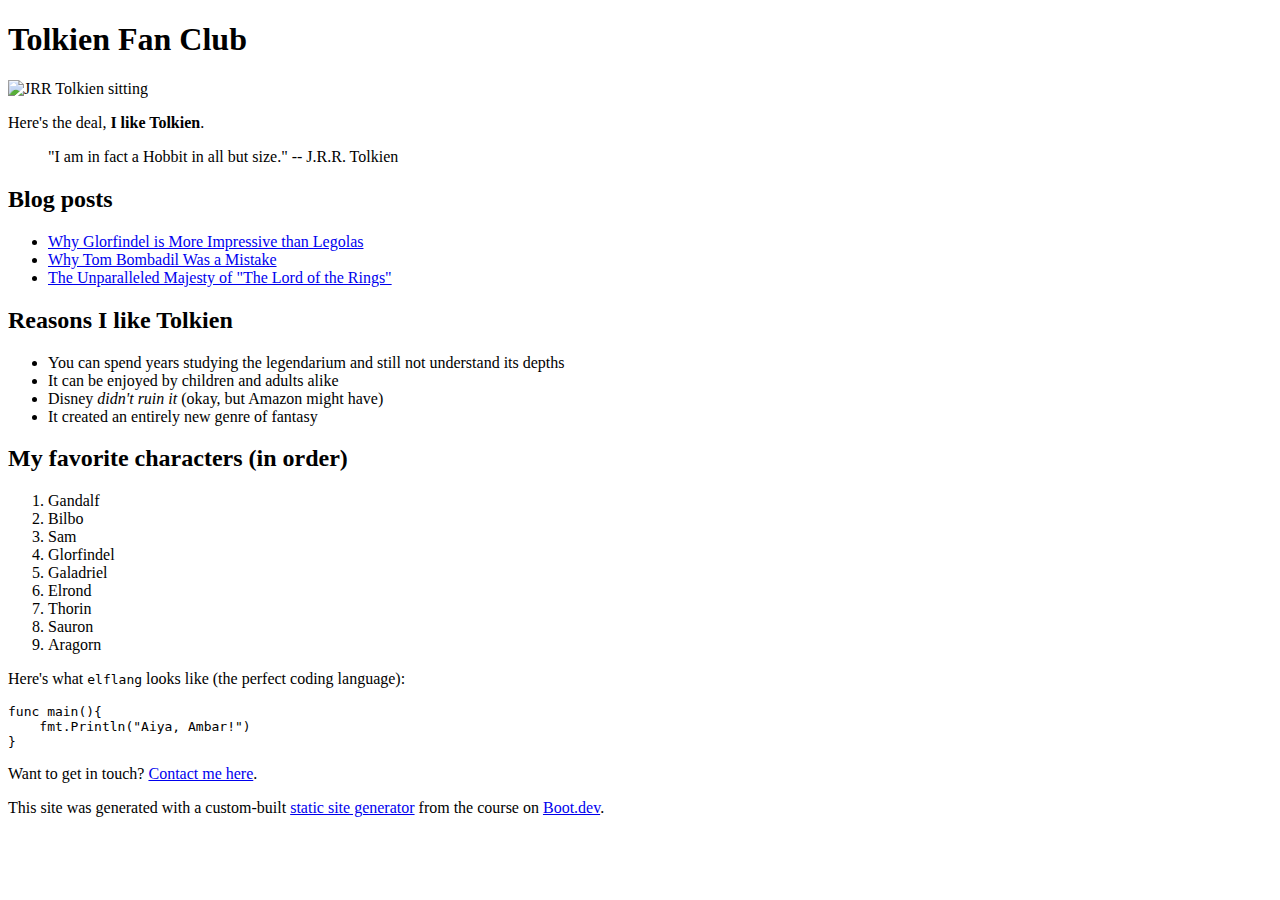
==== docs/index.html @ a81cfb0c "reworks for publishing website in github pages" ====
<!doctype html>
<html>
  <head>
    <meta charset="utf-8" />
    <meta name="viewport" content="width=device-width, initial-scale=1" />
    <title>Tolkien Fan Club</title>
    <link href="/ssg/index.css" rel="stylesheet" />
  </head>

  <body>
    <article><div><h1>Tolkien Fan Club</h1><p><img src="/ssg/images/tolkien.png" alt="JRR Tolkien sitting"></img></p><p>Here's the deal, <b>I like Tolkien</b>.</p><blockquote>"I am in fact a Hobbit in all but size."   -- J.R.R. Tolkien</blockquote><h2>Blog posts</h2><ul><li><a href="/ssg/blog/glorfindel">Why Glorfindel is More Impressive than Legolas</a></li><li><a href="/ssg/blog/tom">Why Tom Bombadil Was a Mistake</a></li><li><a href="/ssg/blog/majesty">The Unparalleled Majesty of "The Lord of the Rings"</a></li></ul><h2>Reasons I like Tolkien</h2><ul><li>You can spend years studying the legendarium and still not understand its depths</li><li>It can be enjoyed by children and adults alike</li><li>Disney <i>didn't ruin it</i> (okay, but Amazon might have)</li><li>It created an entirely new genre of fantasy</li></ul><h2>My favorite characters (in order)</h2><ol><li>Gandalf</li><li>Bilbo</li><li>Sam</li><li>Glorfindel</li><li>Galadriel</li><li>Elrond</li><li>Thorin</li><li>Sauron</li><li>Aragorn</li></ol><p>Here's what <code>elflang</code> looks like (the perfect coding language):</p><pre><code>func main(){
    fmt.Println("Aiya, Ambar!")
}
</code></pre><p>Want to get in touch? <a href="/ssg/contact">Contact me here</a>.</p><p>This site was generated with a custom-built <a href="https://www.boot.dev/courses/build-static-site-generator-python">static site generator</a> from the course on <a href="https://www.boot.dev">Boot.dev</a>.</p></div></article>
  </body>
</html>
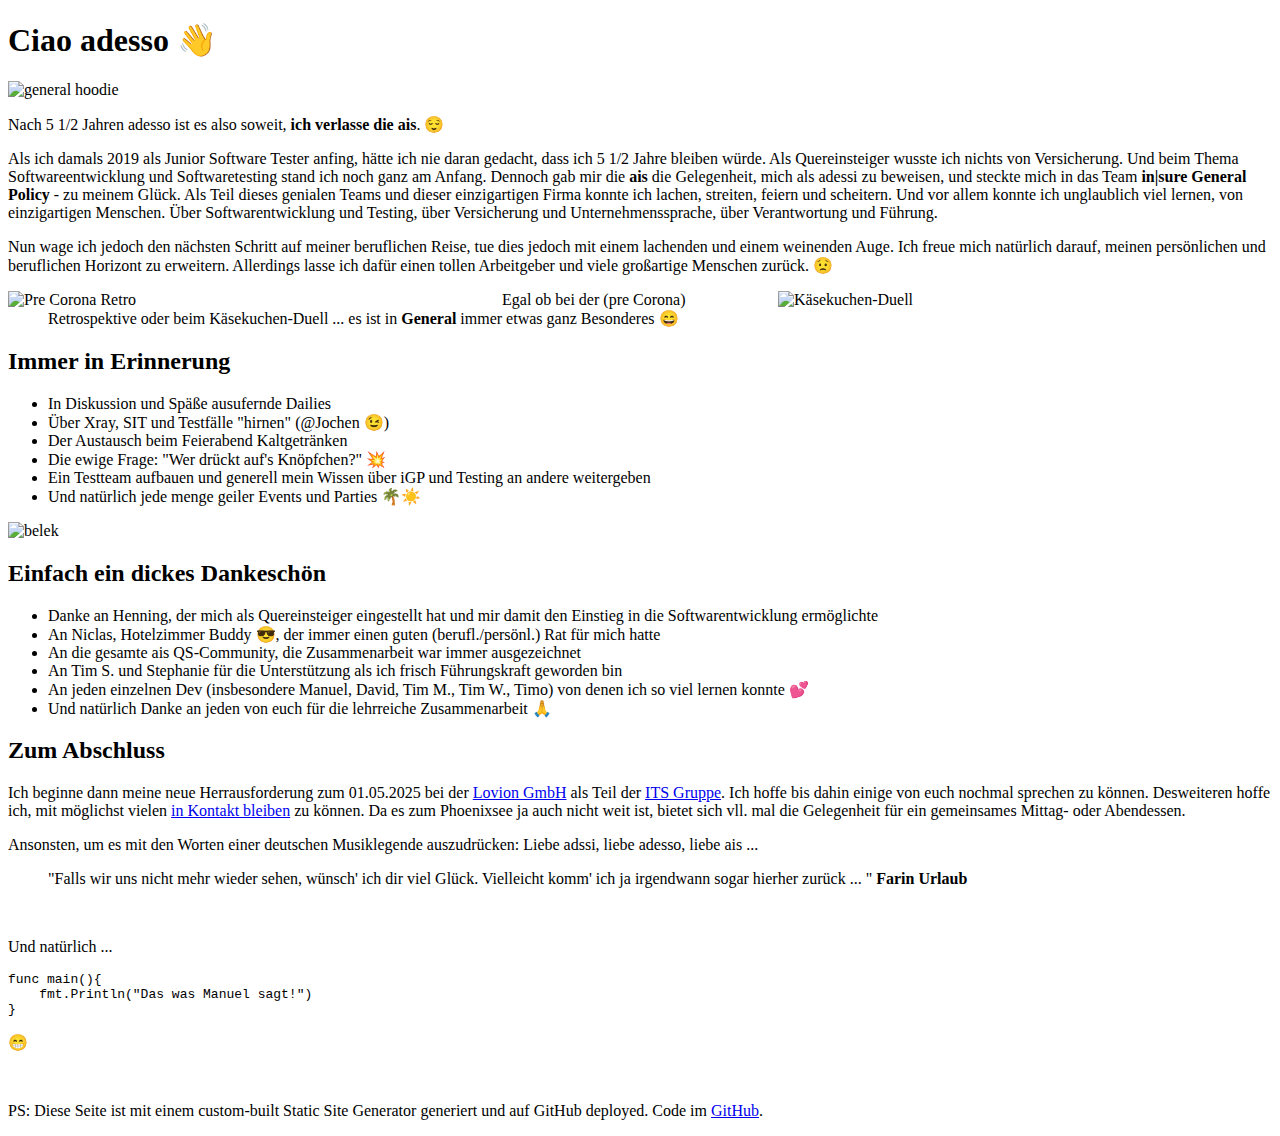
==== commit a56d1163: "ciao webpage" ====
--- a/docs/index.html
+++ b/docs/index.html
@@ -3,14 +3,14 @@
   <head>
     <meta charset="utf-8" />
     <meta name="viewport" content="width=device-width, initial-scale=1" />
-    <title>Tolkien Fan Club</title>
-    <link href="/ssg/index.css" rel="stylesheet" />
+    <title>Ciao adesso 👋</title>
+    <link href="/index.css" rel="stylesheet" />
   </head>
 
   <body>
-    <article><div><h1>Tolkien Fan Club</h1><p><img src="/ssg/images/tolkien.png" alt="JRR Tolkien sitting"></img></p><p>Here's the deal, <b>I like Tolkien</b>.</p><blockquote>"I am in fact a Hobbit in all but size."   -- J.R.R. Tolkien</blockquote><h2>Blog posts</h2><ul><li><a href="/ssg/blog/glorfindel">Why Glorfindel is More Impressive than Legolas</a></li><li><a href="/ssg/blog/tom">Why Tom Bombadil Was a Mistake</a></li><li><a href="/ssg/blog/majesty">The Unparalleled Majesty of "The Lord of the Rings"</a></li></ul><h2>Reasons I like Tolkien</h2><ul><li>You can spend years studying the legendarium and still not understand its depths</li><li>It can be enjoyed by children and adults alike</li><li>Disney <i>didn't ruin it</i> (okay, but Amazon might have)</li><li>It created an entirely new genre of fantasy</li></ul><h2>My favorite characters (in order)</h2><ol><li>Gandalf</li><li>Bilbo</li><li>Sam</li><li>Glorfindel</li><li>Galadriel</li><li>Elrond</li><li>Thorin</li><li>Sauron</li><li>Aragorn</li></ol><p>Here's what <code>elflang</code> looks like (the perfect coding language):</p><pre><code>func main(){
-    fmt.Println("Aiya, Ambar!")
+    <article><div><h1>Ciao adesso 👋</h1><p><img src="/images/hoodie.PNG" alt="general hoodie"></img></p><p>Nach 5 1/2 Jahren adesso ist es also soweit, <b>ich verlasse die ais</b>. 😌</p><p>Als ich damals 2019 als Junior Software Tester anfing, hätte ich nie daran gedacht, dass ich 5 1/2 Jahre bleiben würde. Als Quereinsteiger wusste ich nichts von Versicherung. Und beim Thema Softwareentwicklung und Softwaretesting stand ich noch ganz am Anfang. Dennoch gab mir die <b>ais</b> die Gelegenheit, mich als adessi zu beweisen, und steckte mich in das Team <b>in|sure General Policy</b> - zu meinem Glück.  Als Teil dieses genialen Teams und dieser einzigartigen Firma konnte ich lachen, streiten, feiern und scheitern. Und vor allem konnte ich unglaublich viel lernen, von einzigartigen Menschen. Über Softwarentwicklung und Testing, über Versicherung und Unternehmenssprache, über Verantwortung und Führung.</p><p>Nun wage ich jedoch den nächsten Schritt auf meiner beruflichen Reise, tue dies jedoch mit einem lachenden und einem weinenden Auge. Ich freue mich natürlich darauf, meinen persönlichen und beruflichen Horizont zu erweitern. Allerdings lasse ich dafür einen tollen Arbeitgeber und viele großartige Menschen zurück. 😟</p><p><img align="left" alt="Pre Corona Retro" src="/images/retro.PNG" width="494px" /> <img align="right" alt="Käsekuchen-Duell" src="/images/kuchen.PNG" width="494px" /></p><blockquote>Egal ob bei der (pre Corona) Retrospektive oder beim Käsekuchen-Duell ... es ist in <b>General</b> immer etwas ganz Besonderes 😄</blockquote><h2>Immer in Erinnerung</h2><ul><li>In Diskussion und Späße ausufernde Dailies </li><li>Über Xray, SIT und Testfälle "hirnen" (@Jochen 😉)</li><li>Der Austausch beim Feierabend Kaltgetränken</li><li>Die ewige Frage: "Wer drückt auf's Knöpfchen?" 💥</li><li>Ein Testteam aufbauen und generell mein Wissen über iGP und Testing an andere weitergeben</li><li>Und natürlich jede menge geiler Events und Parties 🌴☀️</li></ul><p><img src="/images/party.PNG" alt="belek"></img></p><h2>Einfach ein dickes Dankeschön</h2><ul><li>Danke an Henning, der mich als Quereinsteiger eingestellt hat und mir damit den Einstieg in die Softwarentwicklung ermöglichte</li><li>An Niclas, Hotelzimmer Buddy 😎, der immer einen guten (berufl./persönl.) Rat für mich hatte </li><li>An die gesamte ais QS-Community, die Zusammenarbeit war immer ausgezeichnet</li><li>An Tim S. und Stephanie für die Unterstützung als ich frisch Führungskraft geworden bin</li><li>An jeden einzelnen Dev (insbesondere Manuel, David, Tim M., Tim W., Timo) von denen ich so viel lernen konnte 💕</li><li>Und natürlich Danke an jeden von euch für die lehrreiche Zusammenarbeit 🙏</li></ul><h2>Zum Abschluss</h2><p>Ich beginne dann meine neue Herrausforderung zum 01.05.2025 bei der <a href="https://lovion.de/">Lovion GmbH</a> als Teil der <a href="https://its-service.de/">ITS Gruppe</a>. Ich hoffe bis dahin einige von euch nochmal sprechen zu können. Desweiteren hoffe ich, mit möglichst vielen <a href="/contact">in Kontakt bleiben</a> zu können. Da es zum Phoenixsee ja auch nicht weit ist, bietet sich vll. mal die Gelegenheit für ein gemeinsames Mittag- oder Abendessen.</p><p>Ansonsten, um es mit den Worten einer deutschen Musiklegende auszudrücken: Liebe adssi, liebe adesso, liebe ais ...</p><blockquote>"Falls wir uns nicht mehr wieder sehen, wünsch' ich dir viel Glück. Vielleicht komm' ich ja irgendwann sogar hierher zurück ... "  <b>Farin Urlaub</b></blockquote><p></br></p><p>Und natürlich ...</p><pre><code>func main(){
+    fmt.Println("Das was Manuel sagt!")
 }
-</code></pre><p>Want to get in touch? <a href="/ssg/contact">Contact me here</a>.</p><p>This site was generated with a custom-built <a href="https://www.boot.dev/courses/build-static-site-generator-python">static site generator</a> from the course on <a href="https://www.boot.dev">Boot.dev</a>.</p></div></article>
+</code></pre><p>😁</p><p></br></p><p>PS: Diese Seite ist mit einem custom-built Static Site Generator generiert und auf GitHub deployed. Code im <a href="https://github.com/fmichalzik/ssg">GitHub</a>.</p></div></article>
   </body>
 </html>
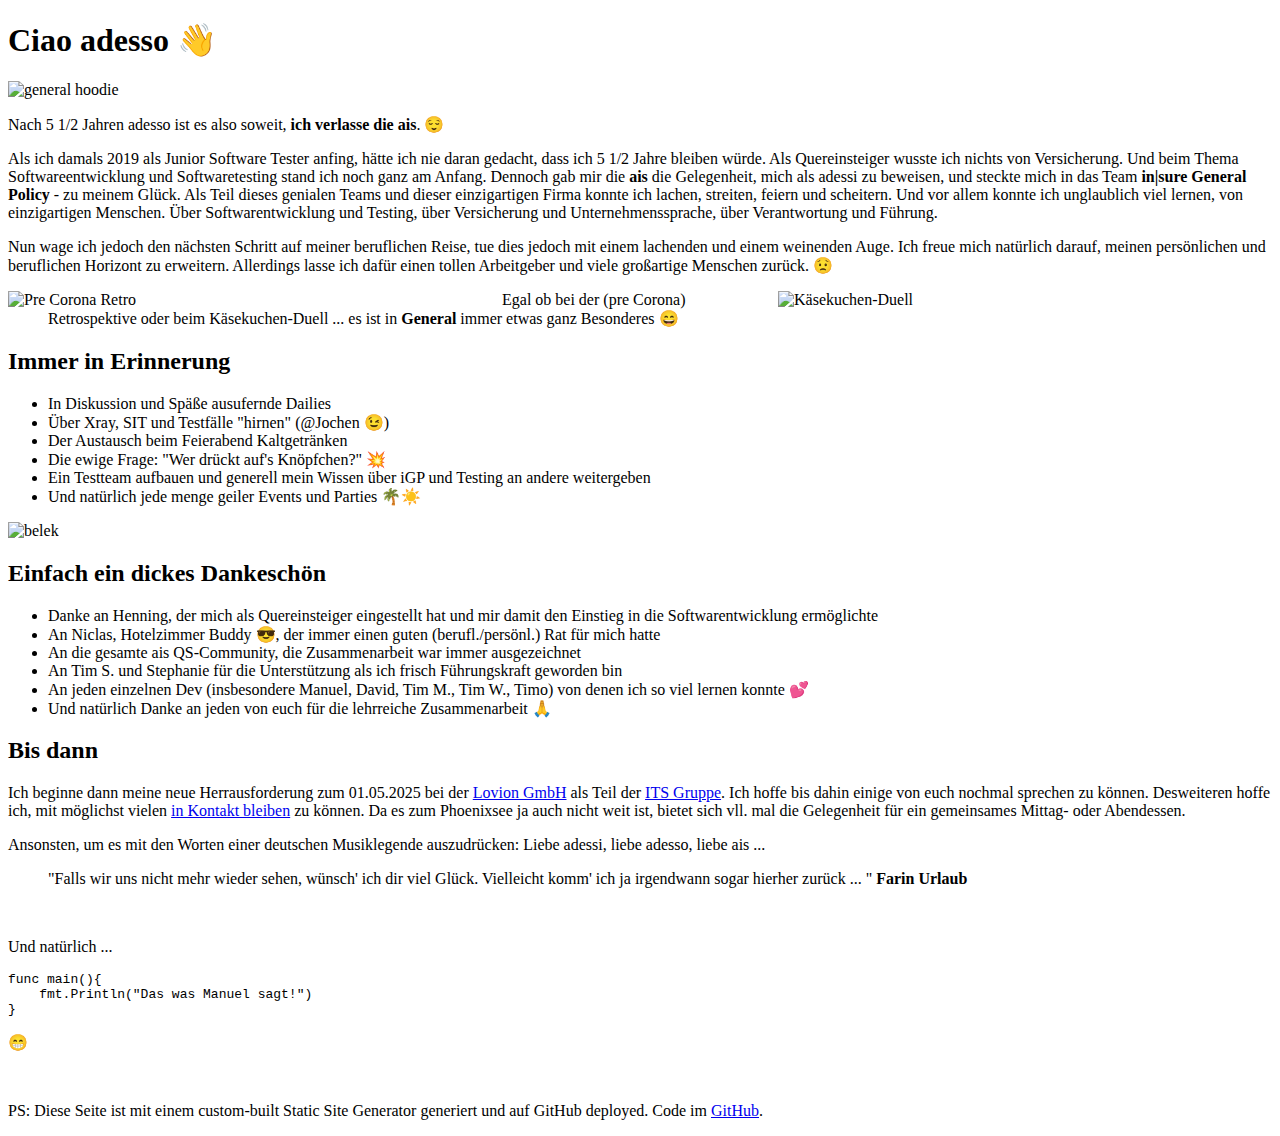
==== commit 089a1199: "build" ====
--- a/docs/index.html
+++ b/docs/index.html
@@ -4,11 +4,11 @@
     <meta charset="utf-8" />
     <meta name="viewport" content="width=device-width, initial-scale=1" />
     <title>Ciao adesso 👋</title>
-    <link href="/index.css" rel="stylesheet" />
+    <link href="/ssg/index.css" rel="stylesheet" />
   </head>
 
   <body>
-    <article><div><h1>Ciao adesso 👋</h1><p><img src="/images/hoodie.PNG" alt="general hoodie"></img></p><p>Nach 5 1/2 Jahren adesso ist es also soweit, <b>ich verlasse die ais</b>. 😌</p><p>Als ich damals 2019 als Junior Software Tester anfing, hätte ich nie daran gedacht, dass ich 5 1/2 Jahre bleiben würde. Als Quereinsteiger wusste ich nichts von Versicherung. Und beim Thema Softwareentwicklung und Softwaretesting stand ich noch ganz am Anfang. Dennoch gab mir die <b>ais</b> die Gelegenheit, mich als adessi zu beweisen, und steckte mich in das Team <b>in|sure General Policy</b> - zu meinem Glück.  Als Teil dieses genialen Teams und dieser einzigartigen Firma konnte ich lachen, streiten, feiern und scheitern. Und vor allem konnte ich unglaublich viel lernen, von einzigartigen Menschen. Über Softwarentwicklung und Testing, über Versicherung und Unternehmenssprache, über Verantwortung und Führung.</p><p>Nun wage ich jedoch den nächsten Schritt auf meiner beruflichen Reise, tue dies jedoch mit einem lachenden und einem weinenden Auge. Ich freue mich natürlich darauf, meinen persönlichen und beruflichen Horizont zu erweitern. Allerdings lasse ich dafür einen tollen Arbeitgeber und viele großartige Menschen zurück. 😟</p><p><img align="left" alt="Pre Corona Retro" src="/images/retro.PNG" width="494px" /> <img align="right" alt="Käsekuchen-Duell" src="/images/kuchen.PNG" width="494px" /></p><blockquote>Egal ob bei der (pre Corona) Retrospektive oder beim Käsekuchen-Duell ... es ist in <b>General</b> immer etwas ganz Besonderes 😄</blockquote><h2>Immer in Erinnerung</h2><ul><li>In Diskussion und Späße ausufernde Dailies </li><li>Über Xray, SIT und Testfälle "hirnen" (@Jochen 😉)</li><li>Der Austausch beim Feierabend Kaltgetränken</li><li>Die ewige Frage: "Wer drückt auf's Knöpfchen?" 💥</li><li>Ein Testteam aufbauen und generell mein Wissen über iGP und Testing an andere weitergeben</li><li>Und natürlich jede menge geiler Events und Parties 🌴☀️</li></ul><p><img src="/images/party.PNG" alt="belek"></img></p><h2>Einfach ein dickes Dankeschön</h2><ul><li>Danke an Henning, der mich als Quereinsteiger eingestellt hat und mir damit den Einstieg in die Softwarentwicklung ermöglichte</li><li>An Niclas, Hotelzimmer Buddy 😎, der immer einen guten (berufl./persönl.) Rat für mich hatte </li><li>An die gesamte ais QS-Community, die Zusammenarbeit war immer ausgezeichnet</li><li>An Tim S. und Stephanie für die Unterstützung als ich frisch Führungskraft geworden bin</li><li>An jeden einzelnen Dev (insbesondere Manuel, David, Tim M., Tim W., Timo) von denen ich so viel lernen konnte 💕</li><li>Und natürlich Danke an jeden von euch für die lehrreiche Zusammenarbeit 🙏</li></ul><h2>Zum Abschluss</h2><p>Ich beginne dann meine neue Herrausforderung zum 01.05.2025 bei der <a href="https://lovion.de/">Lovion GmbH</a> als Teil der <a href="https://its-service.de/">ITS Gruppe</a>. Ich hoffe bis dahin einige von euch nochmal sprechen zu können. Desweiteren hoffe ich, mit möglichst vielen <a href="/contact">in Kontakt bleiben</a> zu können. Da es zum Phoenixsee ja auch nicht weit ist, bietet sich vll. mal die Gelegenheit für ein gemeinsames Mittag- oder Abendessen.</p><p>Ansonsten, um es mit den Worten einer deutschen Musiklegende auszudrücken: Liebe adssi, liebe adesso, liebe ais ...</p><blockquote>"Falls wir uns nicht mehr wieder sehen, wünsch' ich dir viel Glück. Vielleicht komm' ich ja irgendwann sogar hierher zurück ... "  <b>Farin Urlaub</b></blockquote><p></br></p><p>Und natürlich ...</p><pre><code>func main(){
+    <article><div><h1>Ciao adesso 👋</h1><p><img src="/ssg/images/hoodie.PNG" alt="general hoodie"></img></p><p>Nach 5 1/2 Jahren adesso ist es also soweit, <b>ich verlasse die ais</b>. 😌</p><p>Als ich damals 2019 als Junior Software Tester anfing, hätte ich nie daran gedacht, dass ich 5 1/2 Jahre bleiben würde. Als Quereinsteiger wusste ich nichts von Versicherung. Und beim Thema Softwareentwicklung und Softwaretesting stand ich noch ganz am Anfang. Dennoch gab mir die <b>ais</b> die Gelegenheit, mich als adessi zu beweisen, und steckte mich in das Team <b>in|sure General Policy</b> - zu meinem Glück.  Als Teil dieses genialen Teams und dieser einzigartigen Firma konnte ich lachen, streiten, feiern und scheitern. Und vor allem konnte ich unglaublich viel lernen, von einzigartigen Menschen. Über Softwarentwicklung und Testing, über Versicherung und Unternehmenssprache, über Verantwortung und Führung.</p><p>Nun wage ich jedoch den nächsten Schritt auf meiner beruflichen Reise, tue dies jedoch mit einem lachenden und einem weinenden Auge. Ich freue mich natürlich darauf, meinen persönlichen und beruflichen Horizont zu erweitern. Allerdings lasse ich dafür einen tollen Arbeitgeber und viele großartige Menschen zurück. 😟</p><p><img align="left" alt="Pre Corona Retro" src="/ssg/images/retro.PNG" width="494px" /> <img align="right" alt="Käsekuchen-Duell" src="/ssg/images/kuchen.PNG" width="494px" /></p><blockquote>Egal ob bei der (pre Corona) Retrospektive oder beim Käsekuchen-Duell ... es ist in <b>General</b> immer etwas ganz Besonderes 😄</blockquote><h2>Immer in Erinnerung</h2><ul><li>In Diskussion und Späße ausufernde Dailies </li><li>Über Xray, SIT und Testfälle "hirnen" (@Jochen 😉)</li><li>Der Austausch beim Feierabend Kaltgetränken</li><li>Die ewige Frage: "Wer drückt auf's Knöpfchen?" 💥</li><li>Ein Testteam aufbauen und generell mein Wissen über iGP und Testing an andere weitergeben</li><li>Und natürlich jede menge geiler Events und Parties 🌴☀️</li></ul><p><img src="/ssg/images/party.PNG" alt="belek"></img></p><h2>Einfach ein dickes Dankeschön</h2><ul><li>Danke an Henning, der mich als Quereinsteiger eingestellt hat und mir damit den Einstieg in die Softwarentwicklung ermöglichte</li><li>An Niclas, Hotelzimmer Buddy 😎, der immer einen guten (berufl./persönl.) Rat für mich hatte </li><li>An die gesamte ais QS-Community, die Zusammenarbeit war immer ausgezeichnet</li><li>An Tim S. und Stephanie für die Unterstützung als ich frisch Führungskraft geworden bin</li><li>An jeden einzelnen Dev (insbesondere Manuel, David, Tim M., Tim W., Timo) von denen ich so viel lernen konnte 💕</li><li>Und natürlich Danke an jeden von euch für die lehrreiche Zusammenarbeit 🙏</li></ul><h2>Bis dann</h2><p>Ich beginne dann meine neue Herrausforderung zum 01.05.2025 bei der <a href="https://lovion.de/">Lovion GmbH</a> als Teil der <a href="https://its-service.de/">ITS Gruppe</a>. Ich hoffe bis dahin einige von euch nochmal sprechen zu können. Desweiteren hoffe ich, mit möglichst vielen <a href="/ssg/contact">in Kontakt bleiben</a> zu können. Da es zum Phoenixsee ja auch nicht weit ist, bietet sich vll. mal die Gelegenheit für ein gemeinsames Mittag- oder Abendessen.</p><p>Ansonsten, um es mit den Worten einer deutschen Musiklegende auszudrücken: Liebe adessi, liebe adesso, liebe ais ...</p><blockquote>"Falls wir uns nicht mehr wieder sehen, wünsch' ich dir viel Glück. Vielleicht komm' ich ja irgendwann sogar hierher zurück ... "  <b>Farin Urlaub</b></blockquote><p></br></p><p>Und natürlich ...</p><pre><code>func main(){
     fmt.Println("Das was Manuel sagt!")
 }
 </code></pre><p>😁</p><p></br></p><p>PS: Diese Seite ist mit einem custom-built Static Site Generator generiert und auf GitHub deployed. Code im <a href="https://github.com/fmichalzik/ssg">GitHub</a>.</p></div></article>
